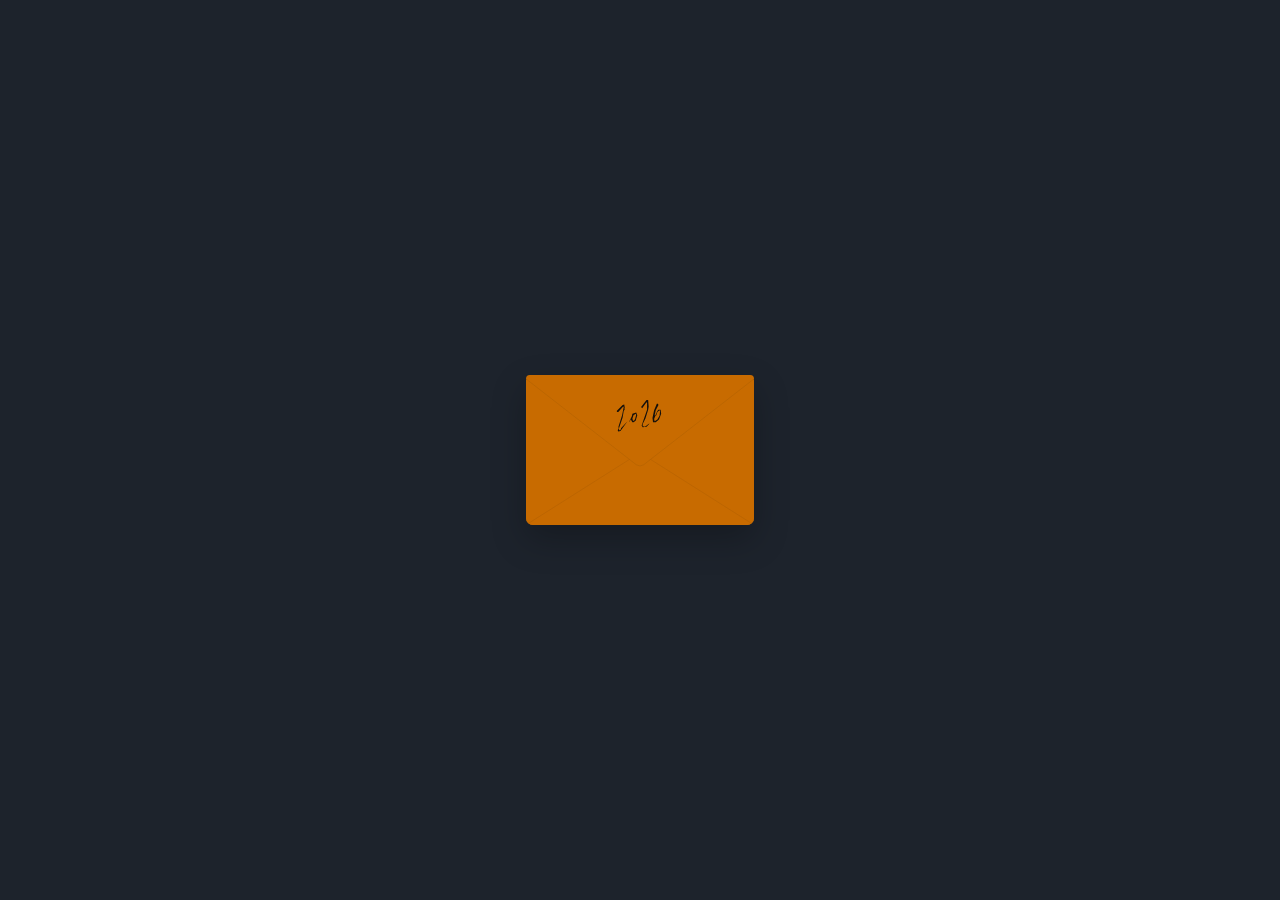
==== pruebas/gsap/index.html @ a2b95411 "Add isolated GSAP envelope-motion prototype adapted from MIT CodePen" ====
<!doctype html>
<html lang="es" style="background:#1d232c">
<head>
  <meta charset="utf-8">
  <meta name="viewport" content="width=device-width, initial-scale=1, viewport-fit=cover">
  <meta name="theme-color" content="#1d232c">
  <title>Spooky Birthday · Prueba GSAP</title>
  <style>html,body,.scene{background-color:#1d232c!important}</style>
  <link rel="stylesheet" href="./styles.css?v=1">
  <script src="../../vendor/gsap.min.js" defer></script>
  <script src="./script.js?v=1" defer></script>
</head>
<body>
  <main class="scene" id="scene" data-state="closed">
    <!-- Tres capas reales del sobre: reverso, solapa y pliegues delanteros. -->
    <div class="envelope envelope--back" aria-hidden="true"><div class="envelope__body"></div></div>
    <div class="envelope envelope--flap" aria-hidden="true"><svg class="flap-closed" viewBox="0 0 420 276" preserveAspectRatio="xMidYMid meet" aria-hidden="true">
        <path d="M7 0 H413 Q420 0 420 7 L217 165 Q210 170 203 165 L0 7 Q0 0 7 0 Z" fill="#c86b00"/>
        <path d="M0 7 L203 165 Q210 170 217 165 L420 7" fill="none" stroke="#a45b05" stroke-opacity=".48" stroke-width="1.4"/>
        <path class="envelope__year" fill="#15100b" fill-rule="evenodd" d="M203,69L196,71L195,76L190,86L190,90L190,87L193,82L196,87L198,87L202,84L205,74Z M202,71L203,73L201,81L199,84L197,84L196,80L198,74Z M181,54L178,55L167,66L168,68L170,68L179,58L180,59L177,74L170,96L171,97L169,102L170,104L174,103L187,85L175,98L175,100L172,102L171,99L178,78L180,66L182,63L181,62L182,61Z M243,53L241,53L236,65L233,79L234,87L239,87L245,82L249,71L248,64L244,64L242,66L238,75L237,74L239,65L244,55Z M246,65L247,66L246,75L242,82L237,85L236,81L238,76L240,74L242,68Z M225,46L222,46L212,59L214,61L222,50L223,51L223,64L213,93L215,96L222,95L227,90L227,89L221,94L218,95L215,94L215,90L220,80L225,64L226,58Z"/>
      </svg>
      <svg class="flap-open" viewBox="0 0 420 170" preserveAspectRatio="xMidYMid meet" aria-hidden="true">
        <path d="M0 170 L202 6 Q210 -1 218 6 L420 170 Z" fill="#c86b00"/>
      </svg></div>
    <!-- La postal empieza dentro del bolsillo y sale a su tamaño original. -->
    <button class="card" id="card" type="button" aria-label="Dar la vuelta a la postal" tabindex="-1" aria-hidden="true">
      <span class="card__inner">
        <span class="card__face"><img src="../../assets/anverso.svg?v=6" alt="" draggable="false"></span>
        <span class="card__face card__face--back"><img src="../../assets/reverso.svg?v=6" alt="" draggable="false"></span>
      </span>
    </button>
    <button class="envelope envelope--front" id="envelope" type="button" aria-label="Abrir el sobre">
      <svg class="envelope__pocket" aria-hidden="true" viewBox="0 0 420 276" preserveAspectRatio="xMidYMid meet">
        <defs><clipPath id="envelope-clip"><rect width="420" height="276" rx="7" ry="7"/></clipPath></defs>
        <g clip-path="url(#envelope-clip)">
          <!-- Left and right fold seams end UNDER the bottom tongue. -->
          <path d="M0 0 L210 169 L0 276 Z" fill="#c86b00"/>
          <path d="M420 0 L210 169 L420 276 Z" fill="#c86b00"/>
          <path d="M0 0 L195 157 M420 0 L225 157" stroke="#a45b05" stroke-opacity=".44" stroke-width="1.3" fill="none" stroke-linecap="round"/>
          <path d="M0 276 L210 143 L420 276 Z" fill="#c86b00"/>
          <path d="M0 276 L210 143 L420 276" stroke="#a45b05" stroke-opacity=".43" stroke-width="1.4" fill="none" stroke-linecap="round" stroke-linejoin="round"/>
        </g>
      </svg>
    </button>
  </main>
</body>
</html>
---- pruebas/gsap/styles.css ----
/* Prototype only. Original envelope art preserved. */
:root {--bg:#1d232c;--orange:#c86b00;--envelope-width:228px;--env-ratio:420/276;--postcard-ratio:1.5}
*{box-sizing:border-box}
html,body{height:100%;width:100%;margin:0;background:var(--bg)}
body{overflow:hidden}
button{appearance:none;border:0;padding:0;background:transparent;cursor:pointer;-webkit-tap-highlight-color:transparent}
button:focus-visible{outline:2px solid #f0c388;outline-offset:5px}
.scene{position:relative;isolation:isolate;overflow:hidden;width:100%;height:100vh;height:100dvh;background:var(--bg)}
.envelope{position:absolute;left:50%;top:50%;width:var(--envelope-width);aspect-ratio:420/276}
.envelope--back{z-index:10;pointer-events:none;filter:drop-shadow(0 14px 17px rgba(0,0,0,.24))}
.envelope__body{display:block;width:100%;height:100%;background:var(--orange);border-radius:7px}
.envelope--flap{z-index:50;pointer-events:none}
.envelope--front{z-index:30;border-radius:7px;overflow:hidden}
.envelope__pocket{display:block;width:100%;height:100%}
.flap-closed,.flap-open{position:absolute;left:0;display:block;width:100%;pointer-events:none}
.flap-closed{top:0;height:100%;transform-origin:50% 0}
.flap-open{bottom:100%;height:calc(100% * 170 / 276);transform-origin:50% 100%}
.scene[data-state="closed"] .envelope{animation:idle 4.4s ease-in-out infinite}
@keyframes idle{0%,100%{translate:0 0}50%{translate:0 -7px}}
.scene[data-state="opened"] .envelope--front{overflow:visible}
.scene[data-state="opened"] .envelope--front::after{content:"";position:absolute;inset:-50px -70px}
.card{position:absolute;left:50%;top:50%;z-index:20;width:min(91vw,calc(84dvh * var(--postcard-ratio)),1100px);aspect-ratio:var(--postcard-ratio);pointer-events:none;perspective:1500px;touch-action:manipulation;will-change:transform}
.scene[data-state="opened"] .card{pointer-events:auto}
.card__inner{position:relative;display:block;width:100%;height:100%;transform-style:preserve-3d;transition:transform .72s cubic-bezier(.2,.8,.22,1)}
.card.is-flipped .card__inner{transform:rotateY(180deg)}
.card__face{position:absolute;inset:0;display:block;backface-visibility:hidden;-webkit-backface-visibility:hidden;background:#fff;box-shadow:0 13px 34px rgba(0,0,0,.24)}
.card__face--back{transform:rotateY(180deg)}
.card__face img{display:block;width:100%;height:100%;object-fit:cover;user-select:none;-webkit-user-drag:none}
@media(max-width:700px) and (orientation:portrait){
:root{--envelope-width:174px}
.card{width:min(calc((100vw - 20px) * var(--postcard-ratio)),calc(100dvh - 24px))}
}
@media(max-height:520px) and (orientation:landscape){.card{width:min(94vw,calc(85dvh * var(--postcard-ratio)))}}
@media(prefers-reduced-motion:reduce){.scene[data-state="closed"] .envelope{animation:none}.card__inner{transition-duration:.01s}}
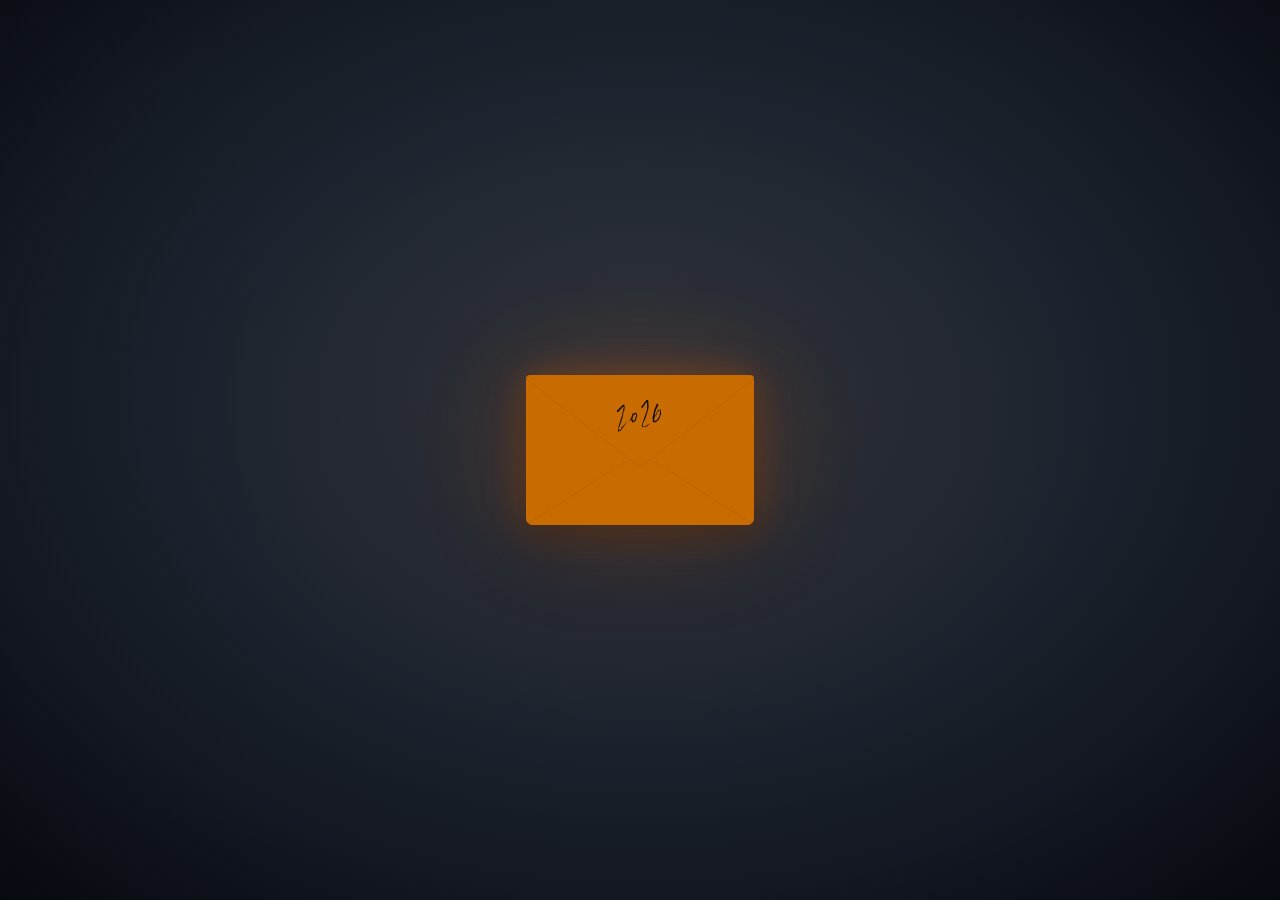
==== commit df980e77: "Fix continuous postcard visibility, replace mini-envelope with UI icon, add spooky vignette and glow" ====
--- a/pruebas/gsap/index.html
+++ b/pruebas/gsap/index.html
@@ -4,11 +4,11 @@
   <meta charset="utf-8">
   <meta name="viewport" content="width=device-width, initial-scale=1, viewport-fit=cover">
   <meta name="theme-color" content="#1d232c">
-  <title>Spooky Birthday · Prueba GSAP</title>
+  <title>Spooky Birthday · Prueba Spooky</title>
   <style>html,body,.scene{background-color:#1d232c!important}</style>
-  <link rel="stylesheet" href="./styles.css?v=1">
+  <link rel="stylesheet" href="./styles.css?v=4-ambient">
   <script src="../../vendor/gsap.min.js" defer></script>
-  <script src="./script.js?v=1" defer></script>
+  <script src="./script.js?v=4-ambient" defer></script>
 </head>
 <body>
   <main class="scene" id="scene" data-state="closed">
@@ -24,10 +24,10 @@
       </svg></div>
     <!-- La postal empieza dentro del bolsillo y sale a su tamaño original. -->
     <button class="card" id="card" type="button" aria-label="Dar la vuelta a la postal" tabindex="-1" aria-hidden="true">
-      <span class="card__inner">
+      <span class="card__bounce"><span class="card__inner">
         <span class="card__face"><img src="../../assets/anverso.svg?v=6" alt="" draggable="false"></span>
         <span class="card__face card__face--back"><img src="../../assets/reverso.svg?v=6" alt="" draggable="false"></span>
-      </span>
+      </span></span>
     </button>
     <button class="envelope envelope--front" id="envelope" type="button" aria-label="Abrir el sobre">
       <svg class="envelope__pocket" aria-hidden="true" viewBox="0 0 420 276" preserveAspectRatio="xMidYMid meet">
@@ -42,6 +42,14 @@
         </g>
       </svg>
     </button>
+    <button class="return-button" id="return-envelope" type="button"
+      aria-label="Guardar la postal en el sobre" title="Guardar la postal">
+      <svg viewBox="0 0 24 24" width="24" height="24" fill="none"
+        stroke="currentColor" stroke-width="1.65" stroke-linecap="round" stroke-linejoin="round" aria-hidden="true">
+        <rect x="3.1" y="5.8" width="17.8" height="12.4" rx="2.1"/>
+        <path d="m3.8 7.1 7.05 5.25a1.93 1.93 0 0 0 2.3 0l7.05-5.25"/>
+      </svg>
+    </button>
   </main>
 </body>
 </html>
--- a/pruebas/gsap/styles.css
+++ b/pruebas/gsap/styles.css
@@ -32,3 +32,63 @@
 }
 @media(max-height:520px) and (orientation:landscape){.card{width:min(94vw,calc(85dvh * var(--postcard-ratio)))}}
 @media(prefers-reduced-motion:reduce){.scene[data-state="closed"] .envelope{animation:none}.card__inner{transition-duration:.01s}}
+
+/* Micro-elasticity belongs to a wrapper, independent of the 3D flip. */
+.card__bounce{position:relative;display:block;width:100%;height:100%;transform-origin:center center;will-change:transform}
+.card__face{border-radius:1px}
+
+/* V4: moody vignette and a quiet, warm envelope halo. */
+.scene{
+  background-color:#141a24;
+  background-image:radial-gradient(ellipse 78% 85% at 50% 43%,#29313b 0%,#1b222d 50%,#10141d 83%,#080a11 100%);
+}
+.scene::before,.scene::after{content:"";position:absolute;inset:0;pointer-events:none}
+.scene::before{
+  z-index:0;
+  background:radial-gradient(ellipse 37% 36% at 50% 49%,rgba(193,87,12,.12) 0%,rgba(164,68,12,.035) 48%,transparent 100%);
+  animation:spooky-pulse 8s ease-in-out infinite;
+}
+.scene::after{
+  z-index:1;
+  background:radial-gradient(ellipse 76% 76% at 50% 47%,transparent 38%,rgba(6,8,14,.16) 69%,rgba(3,5,10,.58) 100%);
+}
+@keyframes spooky-pulse{0%,100%{opacity:.69}50%{opacity:1}}
+.envelope--back{
+  filter:drop-shadow(0 12px 16px rgba(0,0,0,.32))
+         drop-shadow(0 0 17px rgba(239,113,21,.32))
+         drop-shadow(0 0 48px rgba(228,93,12,.16));
+}
+.card{visibility:hidden} /* GSAP reveals the already-tucked postcard on its first frame. */
+/* The button is an independent outlined UI icon, not a shrunken physical envelope. */
+.return-button{
+  position:absolute;
+  left:28px;
+  bottom:calc(28px + env(safe-area-inset-bottom,0px));
+  width:46px;height:46px;
+  border:1px solid rgba(240,145,56,.40);
+  border-radius:13px;
+  background:rgba(25,28,36,.82);
+  color:#f39b45;
+  display:grid;place-items:center;
+  z-index:100;
+  opacity:0;visibility:hidden;
+  box-shadow:0 4px 19px rgba(0,0,0,.17),inset 0 0 15px rgba(255,132,28,.045);
+  backdrop-filter:blur(10px);-webkit-backdrop-filter:blur(10px);
+  transition:background .25s ease,border-color .25s ease,box-shadow .25s ease;
+}
+.return-button svg{display:block;transition:transform .25s cubic-bezier(.2,.8,.2,1)}
+.return-button:hover{
+  background:rgba(77,48,31,.85);
+  border-color:rgba(255,163,70,.72);
+  box-shadow:0 0 26px rgba(232,109,19,.16),0 4px 19px rgba(0,0,0,.18);
+}
+.return-button:hover svg{transform:translateY(-1px)}
+.return-button:active svg{transform:scale(.94)}
+.return-button:focus-visible{outline:2px solid #f39b45;outline-offset:4px}
+@media(max-width:700px) and (orientation:portrait){
+  .return-button{left:20px;bottom:calc(20px + env(safe-area-inset-bottom,0px));width:44px;height:44px}
+}
+@media(prefers-reduced-motion:reduce){
+  .scene::before{animation:none}
+  .return-button,.return-button svg{transition:none}
+}
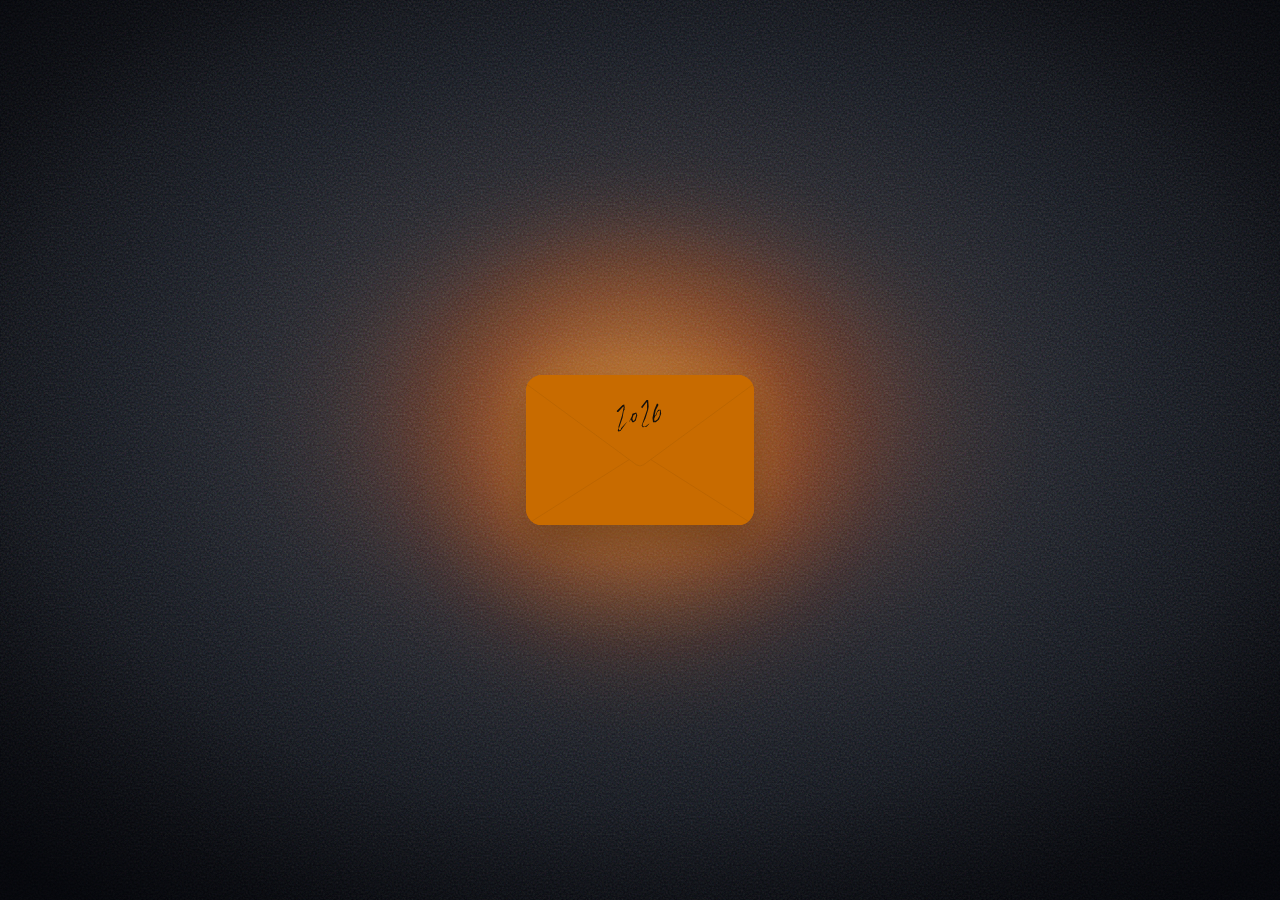
==== commit 467d59ad: "Warm animated ember aura, textured vignette and rounded envelope geometry" ====
--- a/pruebas/gsap/index.html
+++ b/pruebas/gsap/index.html
@@ -6,17 +6,18 @@
   <meta name="theme-color" content="#1d232c">
   <title>Spooky Birthday · Prueba Spooky</title>
   <style>html,body,.scene{background-color:#1d232c!important}</style>
-  <link rel="stylesheet" href="./styles.css?v=4-ambient">
+  <link rel="stylesheet" href="./styles.css?v=5-warm-fire">
   <script src="../../vendor/gsap.min.js" defer></script>
-  <script src="./script.js?v=4-ambient" defer></script>
+  <script src="./script.js?v=5-warm-fire" defer></script>
 </head>
 <body>
   <main class="scene" id="scene" data-state="closed">
+    <div class="magic-glow" aria-hidden="true"></div>
     <!-- Tres capas reales del sobre: reverso, solapa y pliegues delanteros. -->
     <div class="envelope envelope--back" aria-hidden="true"><div class="envelope__body"></div></div>
     <div class="envelope envelope--flap" aria-hidden="true"><svg class="flap-closed" viewBox="0 0 420 276" preserveAspectRatio="xMidYMid meet" aria-hidden="true">
-        <path d="M7 0 H413 Q420 0 420 7 L217 165 Q210 170 203 165 L0 7 Q0 0 7 0 Z" fill="#c86b00"/>
-        <path d="M0 7 L203 165 Q210 170 217 165 L420 7" fill="none" stroke="#a45b05" stroke-opacity=".48" stroke-width="1.4"/>
+        <path d="M16 0 H404 Q420 0 420 16 L217 165 Q210 170 203 165 L0 16 Q0 0 16 0 Z" fill="#c86b00"/>
+        <path d="M0 16 L203 165 Q210 170 217 165 L420 16" fill="none" stroke="#a45b05" stroke-opacity=".48" stroke-width="1.4"/>
         <path class="envelope__year" fill="#15100b" fill-rule="evenodd" d="M203,69L196,71L195,76L190,86L190,90L190,87L193,82L196,87L198,87L202,84L205,74Z M202,71L203,73L201,81L199,84L197,84L196,80L198,74Z M181,54L178,55L167,66L168,68L170,68L179,58L180,59L177,74L170,96L171,97L169,102L170,104L174,103L187,85L175,98L175,100L172,102L171,99L178,78L180,66L182,63L181,62L182,61Z M243,53L241,53L236,65L233,79L234,87L239,87L245,82L249,71L248,64L244,64L242,66L238,75L237,74L239,65L244,55Z M246,65L247,66L246,75L242,82L237,85L236,81L238,76L240,74L242,68Z M225,46L222,46L212,59L214,61L222,50L223,51L223,64L213,93L215,96L222,95L227,90L227,89L221,94L218,95L215,94L215,90L220,80L225,64L226,58Z"/>
       </svg>
       <svg class="flap-open" viewBox="0 0 420 170" preserveAspectRatio="xMidYMid meet" aria-hidden="true">
@@ -25,13 +26,13 @@
     <!-- La postal empieza dentro del bolsillo y sale a su tamaño original. -->
     <button class="card" id="card" type="button" aria-label="Dar la vuelta a la postal" tabindex="-1" aria-hidden="true">
       <span class="card__bounce"><span class="card__inner">
-        <span class="card__face"><img src="../../assets/anverso.svg?v=6" alt="" draggable="false"></span>
-        <span class="card__face card__face--back"><img src="../../assets/reverso.svg?v=6" alt="" draggable="false"></span>
+        <span class="card__face"><img src="../../assets/spooky-front.webp?v=5" alt="" draggable="false"></span>
+        <span class="card__face card__face--back"><img src="../../assets/spooky-back.webp?v=5" alt="" draggable="false"></span>
       </span></span>
     </button>
     <button class="envelope envelope--front" id="envelope" type="button" aria-label="Abrir el sobre">
       <svg class="envelope__pocket" aria-hidden="true" viewBox="0 0 420 276" preserveAspectRatio="xMidYMid meet">
-        <defs><clipPath id="envelope-clip"><rect width="420" height="276" rx="7" ry="7"/></clipPath></defs>
+        <defs><clipPath id="envelope-clip"><rect width="420" height="276" rx="16" ry="16"/></clipPath></defs>
         <g clip-path="url(#envelope-clip)">
           <!-- Left and right fold seams end UNDER the bottom tongue. -->
           <path d="M0 0 L210 169 L0 276 Z" fill="#c86b00"/>
--- a/pruebas/gsap/styles.css
+++ b/pruebas/gsap/styles.css
@@ -92,3 +92,83 @@
   .scene::before{animation:none}
   .return-button,.return-button svg{transition:none}
 }
+
+/* V5: warm, candlelit atmosphere inspired by the supplied illustration.
+   No extra controls, external textures, or changes to the existing GSAP motion. */
+.scene{
+  background:#080a0e;
+  background-image:
+    radial-gradient(ellipse 59% 60% at 50% 47%, #33272a 0%, #23252d 36%, #11151e 70%, #05070d 100%);
+}
+.scene::before{
+  content:"";z-index:0;pointer-events:none;position:absolute;inset:0;
+  background:
+    radial-gradient(ellipse 45% 52% at 50% 45%,rgba(152,62,18,.16) 0%,rgba(104,39,17,.075) 38%,transparent 77%);
+  opacity:1;animation:ambience-flicker 8.8s ease-in-out infinite;
+}
+.scene::after{
+  content:"";z-index:1;pointer-events:none;position:absolute;inset:0;
+  background-image:
+    radial-gradient(ellipse 74% 69% at 50% 44%,transparent 25%,rgba(3,5,9,.26) 67%,rgba(1,2,6,.78) 100%),
+    url("data:image/svg+xml,%3Csvg viewBox='0 0 140 140' xmlns='http://www.w3.org/2000/svg'%3E%3Cfilter id='n'%3E%3CfeTurbulence type='fractalNoise' baseFrequency='.78' numOctaves='3' stitchTiles='stitch' seed='12'/%3E%3C/filter%3E%3Crect width='100%25' height='100%25' filter='url(%23n)' opacity='.30'/%3E%3C/svg%3E");
+  background-size:100% 100%,210px 210px;
+  opacity:.83;
+}
+.magic-glow{
+  position:absolute;z-index:0;pointer-events:none;
+  left:50%;top:49%;width:min(80vw,760px);height:min(75vh,620px);
+  transform:translate(-50%,-50%);border-radius:50%;
+  background:
+    radial-gradient(ellipse 41% 37% at 50% 45%,rgba(255,211,120,.34) 0%,rgba(255,152,44,.30) 27%,rgba(235,103,19,.20) 50%,transparent 100%),
+    radial-gradient(ellipse 58% 43% at 51% 49%,rgba(233,73,13,.24) 0%,rgba(175,51,9,.12) 49%,transparent 88%);
+  filter:blur(32px) saturate(1.21);
+  opacity:.85;
+  animation:ember-aura 6.9s ease-in-out infinite alternate;
+  transition:opacity 1.2s ease;
+}
+.magic-glow::before,.magic-glow::after{
+  content:"";position:absolute;inset:12% 19%;border-radius:50%;
+  background:radial-gradient(ellipse at 50% 55%,rgba(255,181,73,.36),rgba(231,81,17,.10) 48%,transparent 73%);
+  filter:blur(24px);animation:ember-drift 7.1s ease-in-out infinite alternate;
+}
+.magic-glow::after{
+  inset:19% 25%;opacity:.60;
+  background:radial-gradient(ellipse at 44% 46%,rgba(255,217,133,.42),rgba(250,121,32,.11) 57%,transparent 79%);
+  animation-duration:9.3s;animation-delay:-3.3s;animation-direction:alternate-reverse;
+}
+@keyframes ember-aura{
+  0%,100%{transform:translate(-50%,-50%) translate(0,3px) scale(1);opacity:.75}
+  32%{transform:translate(-50%,-50%) translate(5px,-4px) scale(1.06,.98);opacity:.94}
+  69%{transform:translate(-50%,-50%) translate(-4px,2px) scale(.98,1.045);opacity:.81}
+}
+@keyframes ember-drift{
+  0%{transform:translate(-7px,5px) rotate(-7deg) scale(.93,1.04)}
+  100%{transform:translate(9px,-13px) rotate(9deg) scale(1.08,.97)}
+}
+@keyframes ambience-flicker{
+  0%,100%{opacity:.90}
+  29%{opacity:.74} 40%{opacity:1} 64%{opacity:.86} 70%{opacity:.97}
+}
+.envelope--back .envelope__body{
+  border-radius:16px;
+  animation:envelope-fire-glow 7.6s ease-in-out infinite;
+}
+.envelope--front{border-radius:16px}
+.flap-closed{clip-path:inset(0 round 16px 16px 0 0)}
+@keyframes envelope-fire-glow{
+  0%,100%{filter:drop-shadow(0 0 8px rgba(255,163,59,.21))}
+  38%{filter:drop-shadow(0 0 16px rgba(255,169,56,.35))}
+  70%{filter:drop-shadow(0 0 12px rgba(255,118,26,.28))}
+}
+.envelope--back{
+  filter:
+    drop-shadow(0 16px 20px rgba(0,0,0,.35))
+    drop-shadow(0 0 20px rgba(255,149,43,.33))
+    drop-shadow(0 0 58px rgba(249,95,13,.19));
+}
+.scene[data-state="opened"] .magic-glow{opacity:.36}
+@media(prefers-reduced-motion:reduce){
+  .scene::before,.magic-glow,.magic-glow::before,.magic-glow::after,.envelope--back .envelope__body{
+    animation:none!important;
+  }
+}
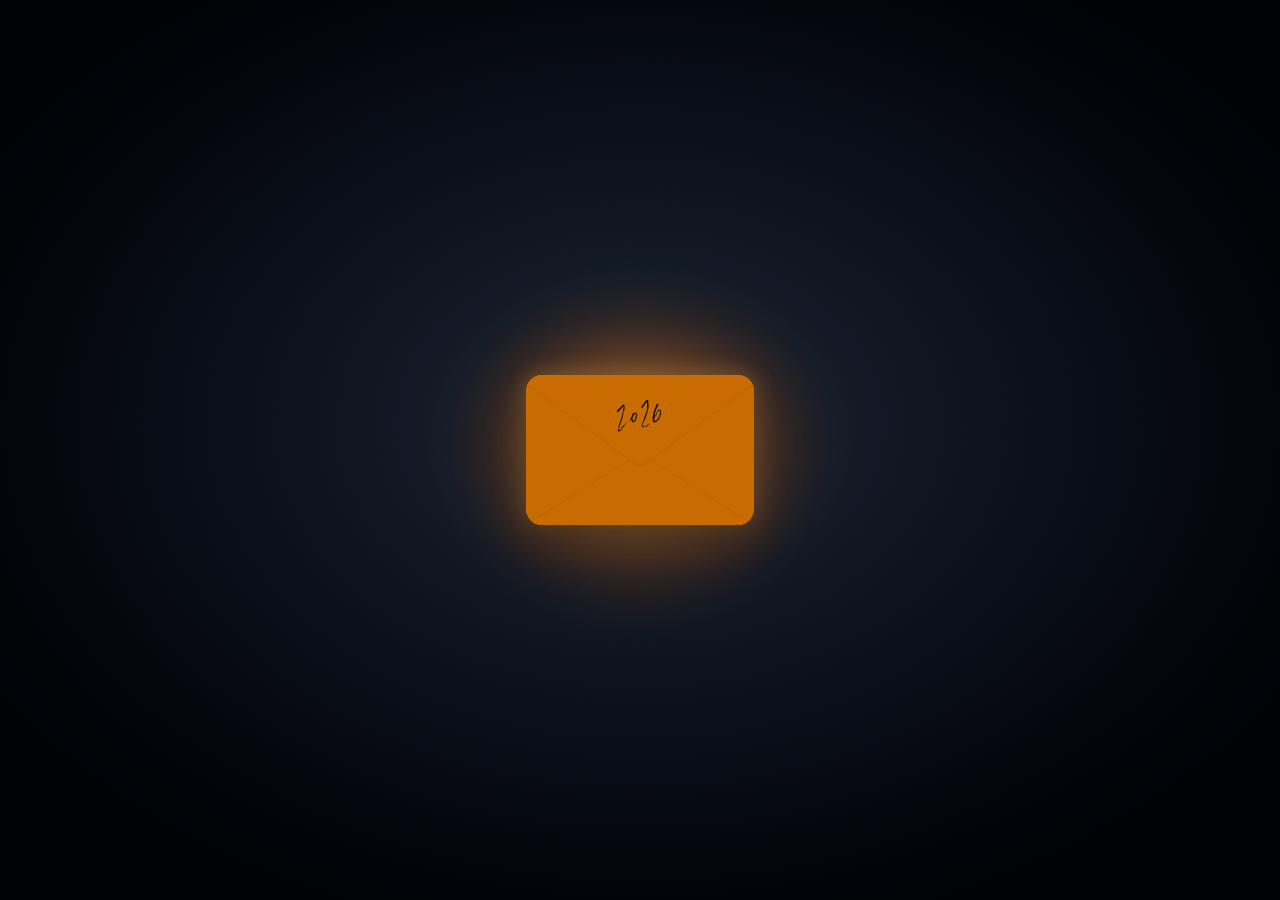
==== commit 164aafb5: "Fix flap corners and postcard alpha edges; focus lantern glow in a darker night scene" ====
--- a/pruebas/gsap/index.html
+++ b/pruebas/gsap/index.html
@@ -1,12 +1,11 @@
 <!doctype html>
-<html lang="es" style="background:#1d232c">
+<html lang="es">
 <head>
   <meta charset="utf-8">
   <meta name="viewport" content="width=device-width, initial-scale=1, viewport-fit=cover">
-  <meta name="theme-color" content="#1d232c">
+  <meta name="theme-color" content="#050810">
   <title>Spooky Birthday · Prueba Spooky</title>
-  <style>html,body,.scene{background-color:#1d232c!important}</style>
-  <link rel="stylesheet" href="./styles.css?v=5-warm-fire">
+  <link rel="stylesheet" href="./styles.css?v=6-night-edges">
   <script src="../../vendor/gsap.min.js" defer></script>
   <script src="./script.js?v=5-warm-fire" defer></script>
 </head>
@@ -21,7 +20,7 @@
         <path class="envelope__year" fill="#15100b" fill-rule="evenodd" d="M203,69L196,71L195,76L190,86L190,90L190,87L193,82L196,87L198,87L202,84L205,74Z M202,71L203,73L201,81L199,84L197,84L196,80L198,74Z M181,54L178,55L167,66L168,68L170,68L179,58L180,59L177,74L170,96L171,97L169,102L170,104L174,103L187,85L175,98L175,100L172,102L171,99L178,78L180,66L182,63L181,62L182,61Z M243,53L241,53L236,65L233,79L234,87L239,87L245,82L249,71L248,64L244,64L242,66L238,75L237,74L239,65L244,55Z M246,65L247,66L246,75L242,82L237,85L236,81L238,76L240,74L242,68Z M225,46L222,46L212,59L214,61L222,50L223,51L223,64L213,93L215,96L222,95L227,90L227,89L221,94L218,95L215,94L215,90L220,80L225,64L226,58Z"/>
       </svg>
       <svg class="flap-open" viewBox="0 0 420 170" preserveAspectRatio="xMidYMid meet" aria-hidden="true">
-        <path d="M0 170 L202 6 Q210 -1 218 6 L420 170 Z" fill="#c86b00"/>
+        <path d="M16 170 L201 9 Q210 -1 219 9 L404 170 Z" fill="#c86b00"/>
       </svg></div>
     <!-- La postal empieza dentro del bolsillo y sale a su tamaño original. -->
     <button class="card" id="card" type="button" aria-label="Dar la vuelta a la postal" tabindex="-1" aria-hidden="true">
--- a/pruebas/gsap/styles.css
+++ b/pruebas/gsap/styles.css
@@ -1,5 +1,5 @@
 /* Prototype only. Original envelope art preserved. */
-:root {--bg:#1d232c;--orange:#c86b00;--envelope-width:228px;--env-ratio:420/276;--postcard-ratio:1.5}
+:root {--bg:#1d232c;--orange:#c86b00;--envelope-width:228px;--env-ratio:420/276;--postcard-ratio:1.413486}
 *{box-sizing:border-box}
 html,body{height:100%;width:100%;margin:0;background:var(--bg)}
 body{overflow:hidden}
@@ -37,28 +37,6 @@
 .card__bounce{position:relative;display:block;width:100%;height:100%;transform-origin:center center;will-change:transform}
 .card__face{border-radius:1px}
 
-/* V4: moody vignette and a quiet, warm envelope halo. */
-.scene{
-  background-color:#141a24;
-  background-image:radial-gradient(ellipse 78% 85% at 50% 43%,#29313b 0%,#1b222d 50%,#10141d 83%,#080a11 100%);
-}
-.scene::before,.scene::after{content:"";position:absolute;inset:0;pointer-events:none}
-.scene::before{
-  z-index:0;
-  background:radial-gradient(ellipse 37% 36% at 50% 49%,rgba(193,87,12,.12) 0%,rgba(164,68,12,.035) 48%,transparent 100%);
-  animation:spooky-pulse 8s ease-in-out infinite;
-}
-.scene::after{
-  z-index:1;
-  background:radial-gradient(ellipse 76% 76% at 50% 47%,transparent 38%,rgba(6,8,14,.16) 69%,rgba(3,5,10,.58) 100%);
-}
-@keyframes spooky-pulse{0%,100%{opacity:.69}50%{opacity:1}}
-.envelope--back{
-  filter:drop-shadow(0 12px 16px rgba(0,0,0,.32))
-         drop-shadow(0 0 17px rgba(239,113,21,.32))
-         drop-shadow(0 0 48px rgba(228,93,12,.16));
-}
-.card{visibility:hidden} /* GSAP reveals the already-tucked postcard on its first frame. */
 /* The button is an independent outlined UI icon, not a shrunken physical envelope. */
 .return-button{
   position:absolute;
@@ -93,82 +71,85 @@
   .return-button,.return-button svg{transition:none}
 }
 
-/* V5: warm, candlelit atmosphere inspired by the supplied illustration.
-   No extra controls, external textures, or changes to the existing GSAP motion. */
+
+/* V6 · Night lighting: the warm light belongs to the envelope, not the backdrop. */
+:root{--bg:#060910}
+html,body{background:#050810}
 .scene{
-  background:#080a0e;
-  background-image:
-    radial-gradient(ellipse 59% 60% at 50% 47%, #33272a 0%, #23252d 36%, #11151e 70%, #05070d 100%);
+  background-color:#050810;
+  background-image:radial-gradient(ellipse 56% 59% at 50% 47%,#19232f 0%,#111925 34%,#0a1019 66%,#03050a 100%);
 }
+.scene::before,.scene::after{content:"";position:absolute;inset:0;pointer-events:none}
 .scene::before{
-  content:"";z-index:0;pointer-events:none;position:absolute;inset:0;
-  background:
-    radial-gradient(ellipse 45% 52% at 50% 45%,rgba(152,62,18,.16) 0%,rgba(104,39,17,.075) 38%,transparent 77%);
-  opacity:1;animation:ambience-flicker 8.8s ease-in-out infinite;
+  z-index:0;
+  background:radial-gradient(ellipse 59% 58% at 50% 47%,transparent 25%,rgba(0,2,8,.20) 65%,rgba(0,1,5,.64) 100%);
 }
 .scene::after{
-  content:"";z-index:1;pointer-events:none;position:absolute;inset:0;
-  background-image:
-    radial-gradient(ellipse 74% 69% at 50% 44%,transparent 25%,rgba(3,5,9,.26) 67%,rgba(1,2,6,.78) 100%),
-    url("data:image/svg+xml,%3Csvg viewBox='0 0 140 140' xmlns='http://www.w3.org/2000/svg'%3E%3Cfilter id='n'%3E%3CfeTurbulence type='fractalNoise' baseFrequency='.78' numOctaves='3' stitchTiles='stitch' seed='12'/%3E%3C/filter%3E%3Crect width='100%25' height='100%25' filter='url(%23n)' opacity='.30'/%3E%3C/svg%3E");
-  background-size:100% 100%,210px 210px;
-  opacity:.83;
+  z-index:1;opacity:.14;
+  background-image:url("data:image/svg+xml,%3Csvg viewBox='0 0 140 140' xmlns='http://www.w3.org/2000/svg'%3E%3Cfilter id='n'%3E%3CfeTurbulence type='fractalNoise' baseFrequency='.78' numOctaves='3' stitchTiles='stitch' seed='12'/%3E%3C/filter%3E%3Crect width='100%25' height='100%25' filter='url(%23n)' opacity='.29'/%3E%3C/svg%3E");
+  background-size:180px 180px;mix-blend-mode:soft-light;
 }
 .magic-glow{
   position:absolute;z-index:0;pointer-events:none;
-  left:50%;top:49%;width:min(80vw,760px);height:min(75vh,620px);
+  left:50%;top:49%;width:min(74vw,450px);height:min(66vh,375px);
   transform:translate(-50%,-50%);border-radius:50%;
   background:
-    radial-gradient(ellipse 41% 37% at 50% 45%,rgba(255,211,120,.34) 0%,rgba(255,152,44,.30) 27%,rgba(235,103,19,.20) 50%,transparent 100%),
-    radial-gradient(ellipse 58% 43% at 51% 49%,rgba(233,73,13,.24) 0%,rgba(175,51,9,.12) 49%,transparent 88%);
-  filter:blur(32px) saturate(1.21);
-  opacity:.85;
-  animation:ember-aura 6.9s ease-in-out infinite alternate;
-  transition:opacity 1.2s ease;
+    radial-gradient(ellipse 49% 47% at 50% 50%,rgba(255,198,104,.27) 0%,rgba(255,145,45,.20) 28%,rgba(240,104,26,.095) 60%,transparent 100%),
+    radial-gradient(ellipse 39% 49% at 49% 57%,rgba(255,104,16,.14) 0%,transparent 100%);
+  filter:blur(19px) saturate(1.09);
+  opacity:.89;
+  animation:lantern-sway 7s ease-in-out infinite;
+  transition:opacity 1.1s ease-in-out;
 }
 .magic-glow::before,.magic-glow::after{
-  content:"";position:absolute;inset:12% 19%;border-radius:50%;
-  background:radial-gradient(ellipse at 50% 55%,rgba(255,181,73,.36),rgba(231,81,17,.10) 48%,transparent 73%);
-  filter:blur(24px);animation:ember-drift 7.1s ease-in-out infinite alternate;
+  content:"";position:absolute;inset:15% 17%;border-radius:50%;pointer-events:none;
+  background:radial-gradient(ellipse at 50% 50%,rgba(255,178,67,.29),rgba(255,109,29,.09) 43%,transparent 76%);
+  filter:blur(23px);animation:lantern-wisp 8.2s ease-in-out infinite alternate;
 }
 .magic-glow::after{
-  inset:19% 25%;opacity:.60;
-  background:radial-gradient(ellipse at 44% 46%,rgba(255,217,133,.42),rgba(250,121,32,.11) 57%,transparent 79%);
-  animation-duration:9.3s;animation-delay:-3.3s;animation-direction:alternate-reverse;
+  inset:23% 25%;opacity:.70;
+  background:radial-gradient(ellipse at 47% 55%,rgba(255,214,126,.36),rgba(253,137,40,.10) 52%,transparent 80%);
+  animation-duration:10s;animation-delay:-4s;animation-direction:alternate-reverse;
 }
-@keyframes ember-aura{
-  0%,100%{transform:translate(-50%,-50%) translate(0,3px) scale(1);opacity:.75}
-  32%{transform:translate(-50%,-50%) translate(5px,-4px) scale(1.06,.98);opacity:.94}
-  69%{transform:translate(-50%,-50%) translate(-4px,2px) scale(.98,1.045);opacity:.81}
+@keyframes lantern-sway{
+  0%,100%{transform:translate(-50%,-50%) translate(0,1px) scale(1);filter:blur(19px) saturate(1.09)}
+  36%{transform:translate(-50%,-50%) translate(3px,-5px) scale(1.045,.99);filter:blur(21px) saturate(1.17)}
+  70%{transform:translate(-50%,-50%) translate(-3px,3px) scale(.99,1.025);filter:blur(18px) saturate(1.06)}
 }
-@keyframes ember-drift{
-  0%{transform:translate(-7px,5px) rotate(-7deg) scale(.93,1.04)}
-  100%{transform:translate(9px,-13px) rotate(9deg) scale(1.08,.97)}
+@keyframes lantern-wisp{
+  from{transform:translate(-8px,5px) scale(.95,1.03)}
+  to{transform:translate(8px,-10px) scale(1.06,.96)}
 }
-@keyframes ambience-flicker{
-  0%,100%{opacity:.90}
-  29%{opacity:.74} 40%{opacity:1} 64%{opacity:.86} 70%{opacity:.97}
+.scene[data-state="opened"] .magic-glow{opacity:.13}
+/* Rounded geometry shared by the body, lower pocket and closed flap.
+   Keep the upward-opening flap unclipped, or its apex would be cut off. */
+.envelope__body,.envelope--front,.envelope__pocket{border-radius:16px}
+.envelope--front{overflow:hidden}
+.flap-closed{clip-path:inset(0 round 16px 16px 0 0)}
+.flap-open{overflow:visible}
+/* The original PNG/WebP corners are transparent. A white face was showing
+   through them; preserve transparency and use the artwork's own rounding. */
+.card__face{
+  background:transparent;
+  border-radius:2.7% / 3.8%;
+  overflow:hidden;
+  box-shadow:0 16px 39px rgba(0,0,0,.30);
 }
-.envelope--back .envelope__body{
-  border-radius:16px;
-  animation:envelope-fire-glow 7.6s ease-in-out infinite;
-}
-.envelope--front{border-radius:16px}
-.flap-closed{clip-path:inset(0 round 16px 16px 0 0)}
-@keyframes envelope-fire-glow{
-  0%,100%{filter:drop-shadow(0 0 8px rgba(255,163,59,.21))}
-  38%{filter:drop-shadow(0 0 16px rgba(255,169,56,.35))}
-  70%{filter:drop-shadow(0 0 12px rgba(255,118,26,.28))}
+.card__face img{
+  display:block;width:100%;height:100%;object-fit:contain;
+  border-radius:inherit;
 }
 .envelope--back{
-  filter:
-    drop-shadow(0 16px 20px rgba(0,0,0,.35))
-    drop-shadow(0 0 20px rgba(255,149,43,.33))
-    drop-shadow(0 0 58px rgba(249,95,13,.19));
+  filter:drop-shadow(0 15px 19px rgba(0,0,0,.38))
+         drop-shadow(0 0 10px rgba(255,188,81,.28))
+         drop-shadow(0 0 27px rgba(238,122,30,.23));
 }
-.scene[data-state="opened"] .magic-glow{opacity:.36}
+.envelope--back .envelope__body{animation:lantern-core 7s ease-in-out infinite}
+@keyframes lantern-core{
+  0%,100%{filter:drop-shadow(0 0 8px rgba(255,174,64,.14))}
+  43%{filter:drop-shadow(0 0 12px rgba(255,185,78,.28))}
+  76%{filter:drop-shadow(0 0 9px rgba(251,132,35,.18))}
+}
 @media(prefers-reduced-motion:reduce){
-  .scene::before,.magic-glow,.magic-glow::before,.magic-glow::after,.envelope--back .envelope__body{
-    animation:none!important;
-  }
+  .magic-glow,.magic-glow::before,.magic-glow::after,.envelope--back .envelope__body{animation:none!important}
 }
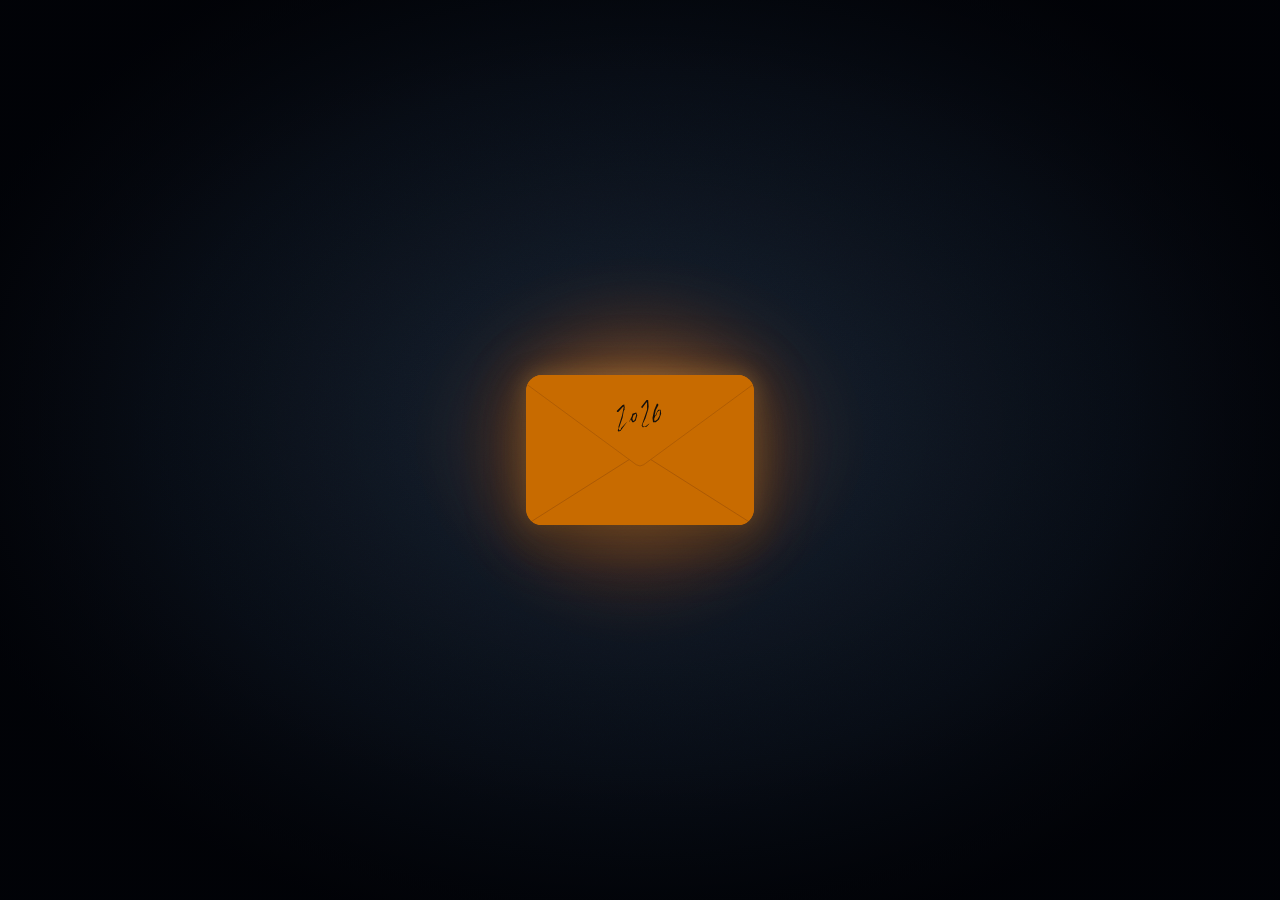
==== commit fc9cff86: "Add discreet one-time postcard flip cue and deepen envelope seams" ====
--- a/pruebas/gsap/index.html
+++ b/pruebas/gsap/index.html
@@ -5,9 +5,9 @@
   <meta name="viewport" content="width=device-width, initial-scale=1, viewport-fit=cover">
   <meta name="theme-color" content="#050810">
   <title>Spooky Birthday · Prueba Spooky</title>
-  <link rel="stylesheet" href="./styles.css?v=6-night-edges">
+  <link rel="stylesheet" href="./styles.css?v=7-flip-cue">
   <script src="../../vendor/gsap.min.js" defer></script>
-  <script src="./script.js?v=5-warm-fire" defer></script>
+  <script src="./script.js?v=7-flip-cue" defer></script>
 </head>
 <body>
   <main class="scene" id="scene" data-state="closed">
@@ -16,7 +16,7 @@
     <div class="envelope envelope--back" aria-hidden="true"><div class="envelope__body"></div></div>
     <div class="envelope envelope--flap" aria-hidden="true"><svg class="flap-closed" viewBox="0 0 420 276" preserveAspectRatio="xMidYMid meet" aria-hidden="true">
         <path d="M16 0 H404 Q420 0 420 16 L217 165 Q210 170 203 165 L0 16 Q0 0 16 0 Z" fill="#c86b00"/>
-        <path d="M0 16 L203 165 Q210 170 217 165 L420 16" fill="none" stroke="#a45b05" stroke-opacity=".48" stroke-width="1.4"/>
+        <path d="M0 16 L203 165 Q210 170 217 165 L420 16" fill="none" stroke="#8f4908" stroke-opacity=".58" stroke-width="1.4"/>
         <path class="envelope__year" fill="#15100b" fill-rule="evenodd" d="M203,69L196,71L195,76L190,86L190,90L190,87L193,82L196,87L198,87L202,84L205,74Z M202,71L203,73L201,81L199,84L197,84L196,80L198,74Z M181,54L178,55L167,66L168,68L170,68L179,58L180,59L177,74L170,96L171,97L169,102L170,104L174,103L187,85L175,98L175,100L172,102L171,99L178,78L180,66L182,63L181,62L182,61Z M243,53L241,53L236,65L233,79L234,87L239,87L245,82L249,71L248,64L244,64L242,66L238,75L237,74L239,65L244,55Z M246,65L247,66L246,75L242,82L237,85L236,81L238,76L240,74L242,68Z M225,46L222,46L212,59L214,61L222,50L223,51L223,64L213,93L215,96L222,95L227,90L227,89L221,94L218,95L215,94L215,90L220,80L225,64L226,58Z"/>
       </svg>
       <svg class="flap-open" viewBox="0 0 420 170" preserveAspectRatio="xMidYMid meet" aria-hidden="true">
@@ -28,6 +28,7 @@
         <span class="card__face"><img src="../../assets/spooky-front.webp?v=5" alt="" draggable="false"></span>
         <span class="card__face card__face--back"><img src="../../assets/spooky-back.webp?v=5" alt="" draggable="false"></span>
       </span></span>
+      <span class="flip-hint" aria-hidden="true"><span class="flip-hint__symbol">↻</span></span>
     </button>
     <button class="envelope envelope--front" id="envelope" type="button" aria-label="Abrir el sobre">
       <svg class="envelope__pocket" aria-hidden="true" viewBox="0 0 420 276" preserveAspectRatio="xMidYMid meet">
@@ -36,9 +37,9 @@
           <!-- Left and right fold seams end UNDER the bottom tongue. -->
           <path d="M0 0 L210 169 L0 276 Z" fill="#c86b00"/>
           <path d="M420 0 L210 169 L420 276 Z" fill="#c86b00"/>
-          <path d="M0 0 L195 157 M420 0 L225 157" stroke="#a45b05" stroke-opacity=".44" stroke-width="1.3" fill="none" stroke-linecap="round"/>
+          <path d="M0 0 L195 157 M420 0 L225 157" stroke="#874409" stroke-opacity=".59" stroke-width="1.3" fill="none" stroke-linecap="round"/>
           <path d="M0 276 L210 143 L420 276 Z" fill="#c86b00"/>
-          <path d="M0 276 L210 143 L420 276" stroke="#a45b05" stroke-opacity=".43" stroke-width="1.4" fill="none" stroke-linecap="round" stroke-linejoin="round"/>
+          <path d="M0 276 L210 143 L420 276" stroke="#874409" stroke-opacity=".59" stroke-width="1.4" fill="none" stroke-linecap="round" stroke-linejoin="round"/>
         </g>
       </svg>
     </button>
--- a/pruebas/gsap/styles.css
+++ b/pruebas/gsap/styles.css
@@ -153,3 +153,49 @@
 @media(prefers-reduced-motion:reduce){
   .magic-glow,.magic-glow::before,.magic-glow::after,.envelope--back .envelope__body{animation:none!important}
 }
+
+
+/* Tiny, non-interactive flip affordance on the outer right edge.
+   It appears only once the postcard settles, and leaves after the first flip. */
+.flip-hint{
+  position:absolute;
+  right:-14px;
+  top:50%;
+  z-index:5;
+  display:grid;
+  place-items:center;
+  width:30px;height:30px;
+  border-radius:999px;
+  border:1px solid rgba(242,171,91,.26);
+  background:rgba(15,20,29,.90);
+  color:rgba(255,206,139,.92);
+  font-family:system-ui,sans-serif;
+  font-weight:400;
+  font-size:21px;
+  line-height:1;
+  box-shadow:0 4px 14px rgba(0,0,0,.22),0 0 12px rgba(240,133,41,.08);
+  backdrop-filter:blur(8px);
+  -webkit-backdrop-filter:blur(8px);
+  opacity:0;
+  pointer-events:none;
+  transform:translateY(-50%) scale(.84);
+  transition:opacity .46s ease,transform .56s cubic-bezier(.18,.82,.22,1);
+}
+.flip-hint__symbol{display:block;transform:translateY(-1px)}
+.scene[data-state="opened"] .flip-hint{
+  opacity:.84;
+  transform:translateY(-50%) scale(1);
+}
+.scene[data-state="opened"] .card:hover .flip-hint{opacity:1}
+.card.flip-hint-dismissed .flip-hint,
+.scene[data-state="opened"] .card.flip-hint-dismissed:hover .flip-hint{
+  opacity:0;
+  transform:translateY(-50%) scale(.84);
+}
+@media(max-width:700px) and (orientation:portrait){
+  .flip-hint{right:-10px;width:27px;height:27px;font-size:19px}
+  .flip-hint__symbol{transform:translateY(-1px) rotate(-90deg)}
+}
+@media(prefers-reduced-motion:reduce){
+  .flip-hint{transition:none}
+}
